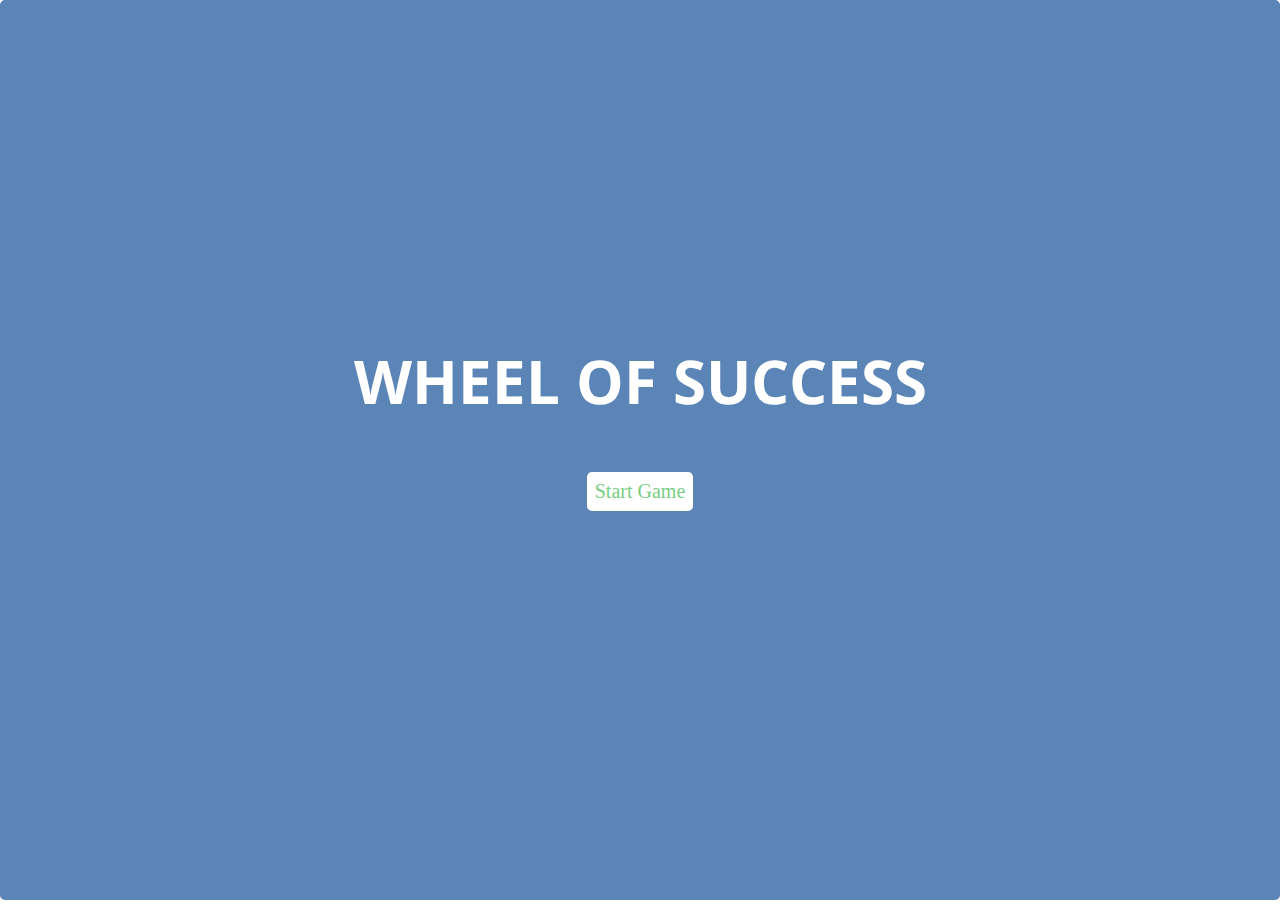
==== personal_projects/project_4/index.html @ 8579f9ae "fixing" ====
<!DOCTYPE html>
<html lang="en">
  <head>
    <meta name="viewport" content="width=device-width, initial-scale=1.0">
    <link href="css/styles.css" rel="stylesheet">
    <title>Wheel of Success!</title>
    <meta charset="utf-8">
  </head>
  <body>
    <div class="main-container">
      <div id="overlay" class="start">
        <h2 class="title">Wheel of Success</h2>
        <a class="btn__reset">Start Game</a>
      </div>

      <div id="banner" class="section">
        <h2 class="header">Wheel of Success</h2>
      </div>

      <div id="phrase" class="section">
        <ul></ul>
      </div>
      <div id="qwerty" class="section">
        <div class="keyrow">
          <button>q</button><button>w</button><button>e</button><button>r</button><button>t</button><button>y</button><button>u</button><button>i</button><button>o</button><button>p</button>
        </div>
        <div class="keyrow">
          <button>a</button><button>s</button><button>d</button><button>f</button><button>g</button><button>h</button><button>j</button><button>k</button><button>l</button>
        </div>
        <div class="keyrow">
          <button>z</button><button>x</button><button>c</button><button>v</button><button>b</button><button>n</button><button>m</button>
        </div>
      </div>

      <div id="scoreboard" class="section">
        <ol>
          <li class="tries"><img src="images/liveHeart.png" height="35px" width="30px"></li>
          <li class="tries"><img src="images/liveHeart.png" height="35px" width="30px"></li>
          <li class="tries"><img src="images/liveHeart.png" height="35px" width="30px"></li>
          <li class="tries"><img src="images/liveHeart.png" height="35px" width="30px"></li>
          <li class="tries"><img src="images/liveHeart.png" height="35px" width="30px"></li>
        </ol>
      </div>
    </div>

    <script type="text/javascript" src="js/gameApp.js"></script>
  </body>
</html>
---- personal_projects/project_4/css/styles.css ----
/* Main styles */
@import url('https://fonts.googleapis.com/css?family=Open+Sans:400,700&Roboto:300');

/* Variables */

:root {
  --color-win: #78CF82;
  --color-lose: #D94545;
  --color-start: #5b85b7;
  --color-neutral: #445069;
  --color-neutral-light: #D2D2D2;
  --color-keys: #37474F;
  --color-keys-light: #E5E5E5;
  --font-size-large: 60px;
  --font-size-medium: 20px;
  --transition: all .2s ease-in-out;
}

/* main */

* {
  box-sizing: border-box;
}

body {
  justify-content: space-evenly;
  flex-direction: column;
  display: flex;
  height: 100vh;
}

li, ol, ul {
  padding: 0;
  display: inline-block;
}

h2 {
  margin: 0;
  text-transform: uppercase;
  font-family: 'Open Sans', sans-serif;
  font-size: var(--font-size-large);
  margin: 0;
}

button {
  margin: 6px;
  border: 1px solid transparent;
  padding: .5rem 1rem;
  color: var(--color-keys);
  font-size: var(--font-size-medium);
  background-color: var(--color-keys-light);
  border-radius: 5px;
  -webkit-transition: var(--transition);
  -o-transition: var(--transition);
  transition: var(--transition);
}

.main-container {
  display: flex;
  flex-direction: column;
  justify-content: space-around;
  height: 100%;
  max-height: 900px;
  text-align: center;
}

.section {
  width: 100%;
  padding: 10px;
}

/* Title */

.header {
  color: var(--color-start);
}

/* Phrase */

.letter {
  font-size: var(--font-size-medium);
  height: 65px;
  width: 65px;
  padding: 20px 1px 0 1px;
  margin-right: 2px;
  color: transparent;
  background: var(--color-neutral-light);
  border-radius: 5px;
}

.space {
  width: 15px;
}

.show {
  color: #000;
  background-color: #76CE82;
  transition-duration: 1s;
  transform: rotateY(360deg);
}

/* Keyboard */

.keyrow {
  display: flex;
  justify-content: center;
}

.chosen {
  background: var(--color-neutral);
  border-radius: 5px;
  font-size: var(--font-size-medium);
  color: #FFFFFF;
}

.btn__reset {
  padding: 8px;
  margin: 50px auto;
  background: #FFFFFF;
  border-radius: 5px;
  font-size: var(--font-size-medium);
}

/* Overlay */

#overlay {
  display: flex;
  flex-direction: column;
  position: fixed;
  z-index: 1;
  color: #FFFFFF;
  justify-content: center;
  top: 0;
  bottom: 0;
  left: 0;
  right: 0;
  border-radius: 5px;
}

.title {
  color: #FFF;
}

.start {
  background-color: var(--color-start);
}

.start a {
  color: var(--color-win);
}

.win {
  background-color: var(--color-win);
}

.win a {
  color: var(--color-win);
}

.lose {
  background-color: var(--color-lose);
}

.lose a {
  color: var(--color-lose);
}
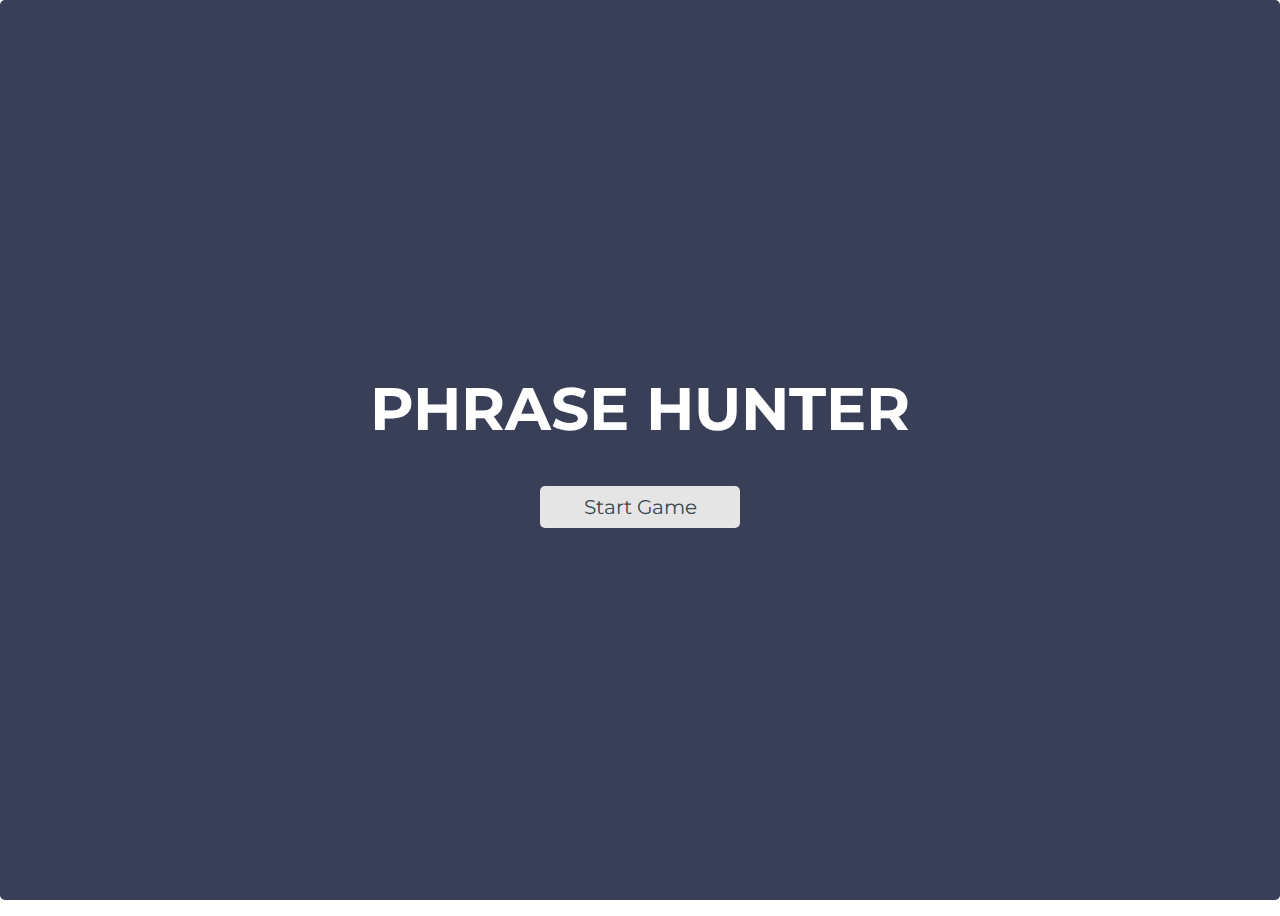
==== commit 3164ca11: "new" ====
--- a/personal_projects/project_4/index.html
+++ b/personal_projects/project_4/index.html
@@ -1,48 +1,81 @@
 <!DOCTYPE html>
 <html lang="en">
-  <head>
-    <meta name="viewport" content="width=device-width, initial-scale=1.0">
-    <link href="css/styles.css" rel="stylesheet">
-    <title>Wheel of Success!</title>
-    <meta charset="utf-8">
-  </head>
-  <body>
-    <div class="main-container">
-      <div id="overlay" class="start">
-        <h2 class="title">Wheel of Success</h2>
-        <a class="btn__reset">Start Game</a>
-      </div>
+	<head>
+		<meta charset="utf-8">
+		<title>Phrase Hunter</title>
+		<meta name="viewport" content="width=device-width, initial-scale=1.0">
+		<link href="css/styles.css" rel="stylesheet">
+		<link href="css/animate.css" rel="stylesheet">
+		<link href="https://fonts.googleapis.com/css?family=Montserrat" rel="stylesheet">
+	</head>
 
-      <div id="banner" class="section">
-        <h2 class="header">Wheel of Success</h2>
-      </div>
+	<body>
+		<div class="main-container">
+			<div id="overlay" class="start">
+				<h2 class="title">Phrase Hunter</h2>
+				<h1 id="game-over-message"></h1>
+				<button id="btn__reset">Start Game</button>
+			</div>
 
-      <div id="phrase" class="section">
-        <ul></ul>
-      </div>
-      <div id="qwerty" class="section">
-        <div class="keyrow">
-          <button>q</button><button>w</button><button>e</button><button>r</button><button>t</button><button>y</button><button>u</button><button>i</button><button>o</button><button>p</button>
-        </div>
-        <div class="keyrow">
-          <button>a</button><button>s</button><button>d</button><button>f</button><button>g</button><button>h</button><button>j</button><button>k</button><button>l</button>
-        </div>
-        <div class="keyrow">
-          <button>z</button><button>x</button><button>c</button><button>v</button><button>b</button><button>n</button><button>m</button>
-        </div>
-      </div>
+			<div id="banner" class="section">
+				<h2 class="header">Phrase Hunter</h2>
+			</div>
 
-      <div id="scoreboard" class="section">
-        <ol>
-          <li class="tries"><img src="images/liveHeart.png" height="35px" width="30px"></li>
-          <li class="tries"><img src="images/liveHeart.png" height="35px" width="30px"></li>
-          <li class="tries"><img src="images/liveHeart.png" height="35px" width="30px"></li>
-          <li class="tries"><img src="images/liveHeart.png" height="35px" width="30px"></li>
-          <li class="tries"><img src="images/liveHeart.png" height="35px" width="30px"></li>
-        </ol>
-      </div>
-    </div>
+			<div id="phrase" class="section">
+				<ul></ul>
+			</div>
 
-    <script type="text/javascript" src="js/gameApp.js"></script>
-  </body>
+			<div id="qwerty" class="section">
+				<div class="keyrow">
+					<button class="key">q</button>
+					<button class="key">w</button>
+					<button class="key">e</button>
+					<button class="key">r</button>
+					<button class="key">t</button>
+					<button class="key">y</button>
+					<button class="key">u</button>
+					<button class="key">i</button>
+					<button class="key">o</button>
+					<button class="key">p</button>
+				</div>
+
+				<div class="keyrow">
+					<button class="key">a</button>
+					<button class="key">s</button>
+					<button class="key">d</button>
+					<button class="key">f</button>
+					<button class="key">g</button>
+					<button class="key">h</button>
+					<button class="key">j</button>
+					<button class="key">k</button>
+					<button class="key">l</button>
+				</div>
+
+				<div class="keyrow">
+					<button class="key">z</button>
+					<button class="key">x</button>
+					<button class="key">c</button>
+					<button class="key">v</button>
+					<button class="key">b</button>
+					<button class="key">n</button>
+					<button class="key">m</button>
+				</div>
+			</div>
+
+			<div id="scoreboard" class="section">
+				<ol>
+					<li class="tries"><img src="images/liveHeart.png" alt="Heart Icon" height="35" width="30"></li>
+					<li class="tries"><img src="images/liveHeart.png" alt="Heart Icon" height="35" width="30"></li>
+					<li class="tries"><img src="images/liveHeart.png" alt="Heart Icon" height="35" width="30"></li>
+					<li class="tries"><img src="images/liveHeart.png" alt="Heart Icon" height="35" width="30"></li>
+					<li class="tries"><img src="images/liveHeart.png" alt="Heart Icon" height="35" width="30"></li>
+				</ol>
+			</div>
+		</div>
+
+	</body>
+    
+	<script type="text/javascript" src="js/Phrase.js"></script>
+	<script type="text/javascript" src="js/Game.js"></script>
+	<script type="text/javascript" src="js/app.js"></script>
 </html>
--- a/personal_projects/project_4/css/styles.css
+++ b/personal_projects/project_4/css/styles.css
@@ -20,6 +20,7 @@
 
 * {
   box-sizing: border-box;
+  font-family: 'Montserrat', sans-serif;
 }
 
 body {
@@ -37,9 +38,12 @@
 h2 {
   margin: 0;
   text-transform: uppercase;
-  font-family: 'Open Sans', sans-serif;
   font-size: var(--font-size-large);
   margin: 0;
+}
+
+h1 {
+  font-size: 30px;
 }
 
 button {
@@ -53,6 +57,12 @@
   -webkit-transition: var(--transition);
   -o-transition: var(--transition);
   transition: var(--transition);
+  cursor: pointer;
+}
+
+#btn__reset {
+	width: 200px;
+	margin: 0 auto;
 }
 
 .main-container {
@@ -69,11 +79,16 @@
   padding: 10px;
 }
 
+#phrase ul li{
+  margin-top: 15px;
+}
+
 /* Title */
 
 .header {
-  color: var(--color-start);
-}
+  color: #3a3f58;
+}
+
 
 /* Phrase */
 
@@ -92,12 +107,21 @@
   width: 15px;
 }
 
+
+
 .show {
-  color: #000;
-  background-color: #76CE82;
-  transition-duration: 1s;
-  transform: rotateY(360deg);
-}
+  color: #fff;
+  background-color: #4ac0d5;
+  font-size: 20px;
+  height: 65px;
+  width: 65px;
+  padding: 20px 1px 0 1px;
+  margin-right: 2px;
+  border-radius: 5px;
+  -webkit-animation-duration: .5s;
+  animation-duration: .5s;
+}
+
 
 /* Keyboard */
 
@@ -107,19 +131,34 @@
 }
 
 .chosen {
-  background: var(--color-neutral);
+  background: #3a3f58;
   border-radius: 5px;
   font-size: var(--font-size-medium);
   color: #FFFFFF;
 }
 
+.wrong {
+  background: #f7a964;
+  color: #FFFFFF;
+}
+
 .btn__reset {
-  padding: 8px;
+  padding: 16px;
   margin: 50px auto;
-  background: #FFFFFF;
-  border-radius: 5px;
-  font-size: var(--font-size-medium);
-}
+  background: #f7a964;
+  border-radius: 5px;
+  font-size: 20px;
+  cursor: pointer;
+  border-bottom: solid 4px rgba(0, 0, 0, .3);
+  border-right: solid 3px rgba(0, 0, 0, .3)
+}
+
+.btn__reset:active {
+  padding: 14px 16px 16px 14px;
+  border-bottom: solid 4px rgba(0, 0, 0, 0);
+  border-right: solid 3px rgba(0, 0, 0, 0);
+}
+
 
 /* Overlay */
 
@@ -127,7 +166,6 @@
   display: flex;
   flex-direction: column;
   position: fixed;
-  z-index: 1;
   color: #FFFFFF;
   justify-content: center;
   top: 0;
@@ -142,11 +180,11 @@
 }
 
 .start {
-  background-color: var(--color-start);
+  background-color: #3a3f58;
 }
 
 .start a {
-  color: var(--color-win);
+  color: #fff;
 }
 
 .win {
@@ -158,7 +196,7 @@
 }
 
 .lose {
-  background-color: var(--color-lose);
+  background-color: #f5785f;
 }
 
 .lose a {
